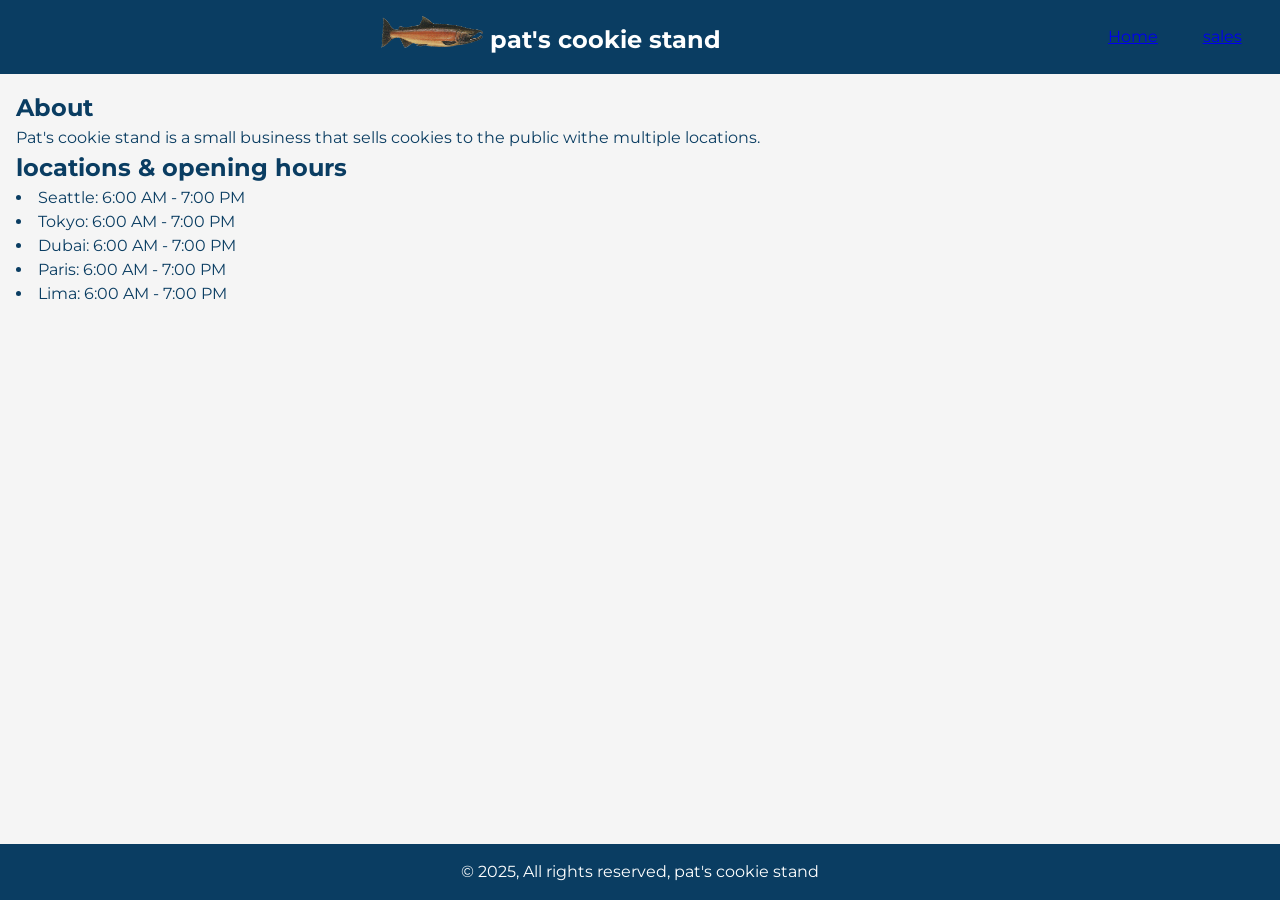
==== index.html @ 522a5770 "added the needded files & made a simple html" ====
<!DOCTYPE html>
<html lang="en">
<head>
    <meta charset="UTF-8">
    <title>pat's cookie stand</title>
    <link rel="stylesheet" href="style.css">
    <link rel="preconnect" href="https://fonts.googleapis.com">
    <link rel="preconnect" href="https://fonts.gstatic.com" crossorigin>
    <link href="https://fonts.googleapis.com/css2?family=Montserrat:ital,wght@0,100..900;1,100..900&display=swap" rel="stylesheet">
</head>
<body>
    <header>
       
        <nav>
        <h1><a href="index.html"><img src="salmon.png" alt="salmon cookie"></a> pat's cookie stand</h1>
        <a href="index.html">Home</a>            
        <a href="sales.html">sales</a>
        </nav>
    </header>
    <main>
      <section>
        <h2>About</h2>
        <p>Pat's cookie stand is a small business that sells cookies to the public withe multiple locations.</p>
      </section>
      <section><h2>locations & opening hours</h2>
        <ul></ul>
            <li>Seattle: 6:00 AM - 7:00 PM</li>
            <li>Tokyo: 6:00 AM - 7:00 PM</li>
            <li>Dubai: 6:00 AM - 7:00 PM</li>
            <li>Paris: 6:00 AM - 7:00 PM</li>
            <li>Lima: 6:00 AM - 7:00 PM</li>
        </ul>
      </section>

    </main>
    <footer>
        <p>&copy; 2025, All rights reserved, pat's cookie stand</p>
    </footer>
</body>
</html>
---- style.css ----
*{
    margin: 0;
    padding: 0;
    box-sizing: border-box;
}
body{
    font-family: 'Montserrat', sans-serif;
    font-size: 16px;
    line-height: 1.5;
    color:#0A3D62;
    background-color: #f5f5f5;
}
header{
    background-color: #0A3D62;
    color: #fff;
    padding: 1rem;
    text-align: center;
}
nav{
    display: flex;
    flex-direction: row;
    justify-content: space-around;
    align-items: center;
}
main{
    padding: 1rem;
}
footer p{
    POSITION: fixed;
    BOTTOM: 0;
    WIDTH: 100%;
    TEXT-ALIGN: CENTER;
    PADDING: 1rem;
    BACKGROUND-COLOR: #0A3D62;
    color: #fff;
}
img{
    width: 10%;
    height: 10%;
    object-fit: cover;
}
#sales {
    display: flex;
    flex-direction: row;
    flex-wrap: nowrap;
    gap: 2rem;
    justify-content: center;
}
#sales h2{
    text-align: center;
    font-size: 2rem;
    font-weight: bold;
    margin-bottom: 1rem;
    color: #0A3D62;
}
#sales ul{
    list-style: none;
    padding: 0;
    margin: 0;
    display: flex;
    flex-direction: column;
    align-items: center;
    justify-content: center;
}
#sales li{
    margin-left: 0.5rem;
    font-size: 1.2rem;
    font-weight: bold;
    color: #0A3D62;
}
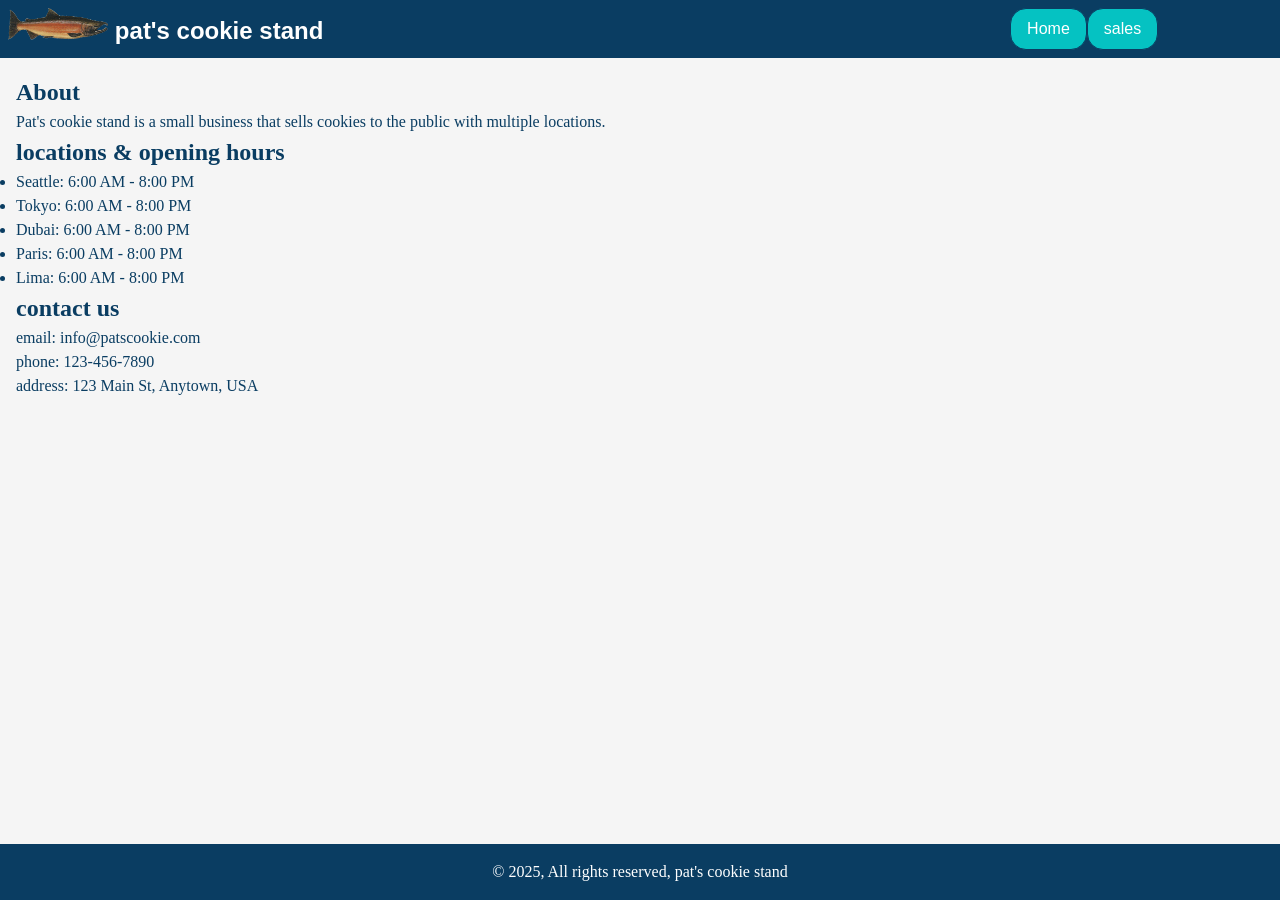
==== commit 44051e81: "udjustment on the css file and added gitignore & eslintrc files" ====
--- a/index.html
+++ b/index.html
@@ -13,23 +13,28 @@
        
         <nav>
         <h1><a href="index.html"><img src="salmon.png" alt="salmon cookie"></a> pat's cookie stand</h1>
-        <a href="index.html">Home</a>            
-        <a href="sales.html">sales</a>
+       <a href="index.html" class="button">Home</a>        
+      <a href="sales.html" class="button">sales</a>
         </nav>
     </header>
     <main>
       <section>
         <h2>About</h2>
-        <p>Pat's cookie stand is a small business that sells cookies to the public withe multiple locations.</p>
+        <p>Pat's cookie stand is a small business that sells cookies to the public with multiple locations.</p>
       </section>
       <section><h2>locations & opening hours</h2>
-        <ul></ul>
-            <li>Seattle: 6:00 AM - 7:00 PM</li>
-            <li>Tokyo: 6:00 AM - 7:00 PM</li>
-            <li>Dubai: 6:00 AM - 7:00 PM</li>
-            <li>Paris: 6:00 AM - 7:00 PM</li>
-            <li>Lima: 6:00 AM - 7:00 PM</li>
+        <ul>
+            <li>Seattle: 6:00 AM - 8:00 PM</li>
+            <li>Tokyo: 6:00 AM - 8:00 PM</li>
+            <li>Dubai: 6:00 AM - 8:00 PM</li>
+            <li>Paris: 6:00 AM - 8:00 PM</li>
+            <li>Lima: 6:00 AM - 8:00 PM</li>
         </ul>
+      </section>
+      <section><h2>contact us</h2>
+        <p>email: info@patscookie.com</p>
+        <p>phone: 123-456-7890</p>
+        <p>address: 123 Main St, Anytown, USA</p>
       </section>
 
     </main>
--- a/style.css
+++ b/style.css
@@ -4,22 +4,27 @@
     box-sizing: border-box;
 }
 body{
-    font-family: 'Montserrat', sans-serif;
+    font-family: 'georgia,serif';
     font-size: 16px;
     line-height: 1.5;
     color:#0A3D62;
     background-color: #f5f5f5;
 }
+h1 h2{
+    font-family: 'Montserrat', sans-serif;
+    color: #0A3D62;
+}
 header{
     background-color: #0A3D62;
     color: #fff;
-    padding: 1rem;
-    text-align: center;
+    padding: 0.5rem;
+    text-align: left;
+    font-family: sans-serif;
 }
 nav{
     display: flex;
     flex-direction: row;
-    justify-content: space-around;
+    justify-content: left;
     align-items: center;
 }
 main{
@@ -42,9 +47,14 @@
 #sales {
     display: flex;
     flex-direction: row;
-    flex-wrap: nowrap;
+    flex-wrap: wrap;
     gap: 2rem;
     justify-content: center;
+    background: #e9e9e9;
+    padding: 1rem;
+    border-radius: 1rem;
+    box-shadow: 0 0 10px 0 rgba(0, 0, 0, 0.1);
+    margin: 1rem;
 }
 #sales h2{
     text-align: center;
@@ -66,5 +76,15 @@
     margin-left: 0.5rem;
     font-size: 1.2rem;
     font-weight: bold;
-    color: #0A3D62;
+    color: #333;
+}
+.button{
+    display: inline-block;
+    background-color: #05c2c2;
+    color: #fff;
+    padding: 0.5rem 1rem;
+    border-radius: 1rem;
+    border: 1px solid #0A3D62;
+    text-decoration: none;
+    cursor: pointer;
 }
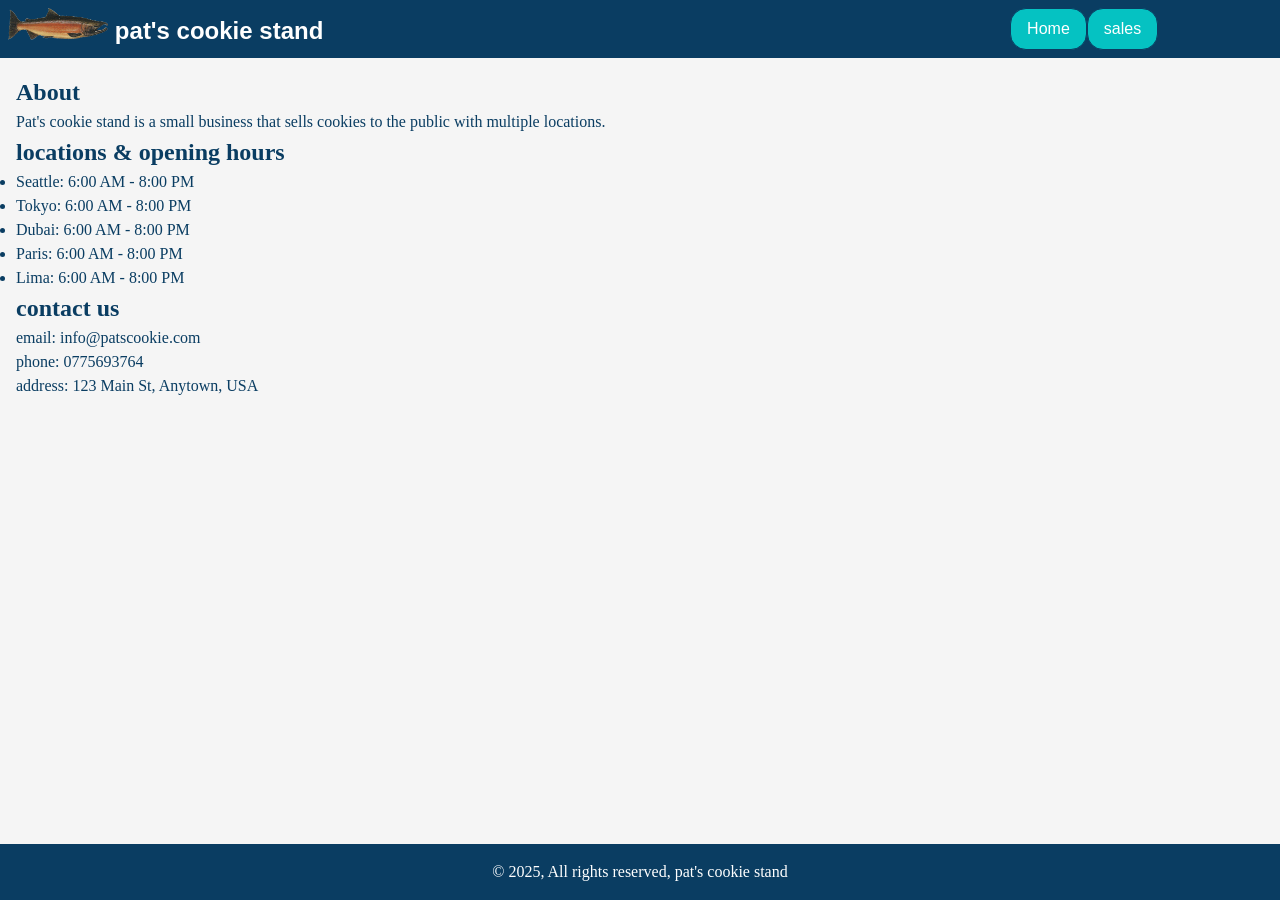
==== commit 19d24a97: "udjust the index.html file" ====
--- a/index.html
+++ b/index.html
@@ -33,7 +33,7 @@
       </section>
       <section><h2>contact us</h2>
         <p>email: info@patscookie.com</p>
-        <p>phone: 123-456-7890</p>
+        <p>phone: 0775693764</p>
         <p>address: 123 Main St, Anytown, USA</p>
       </section>
 
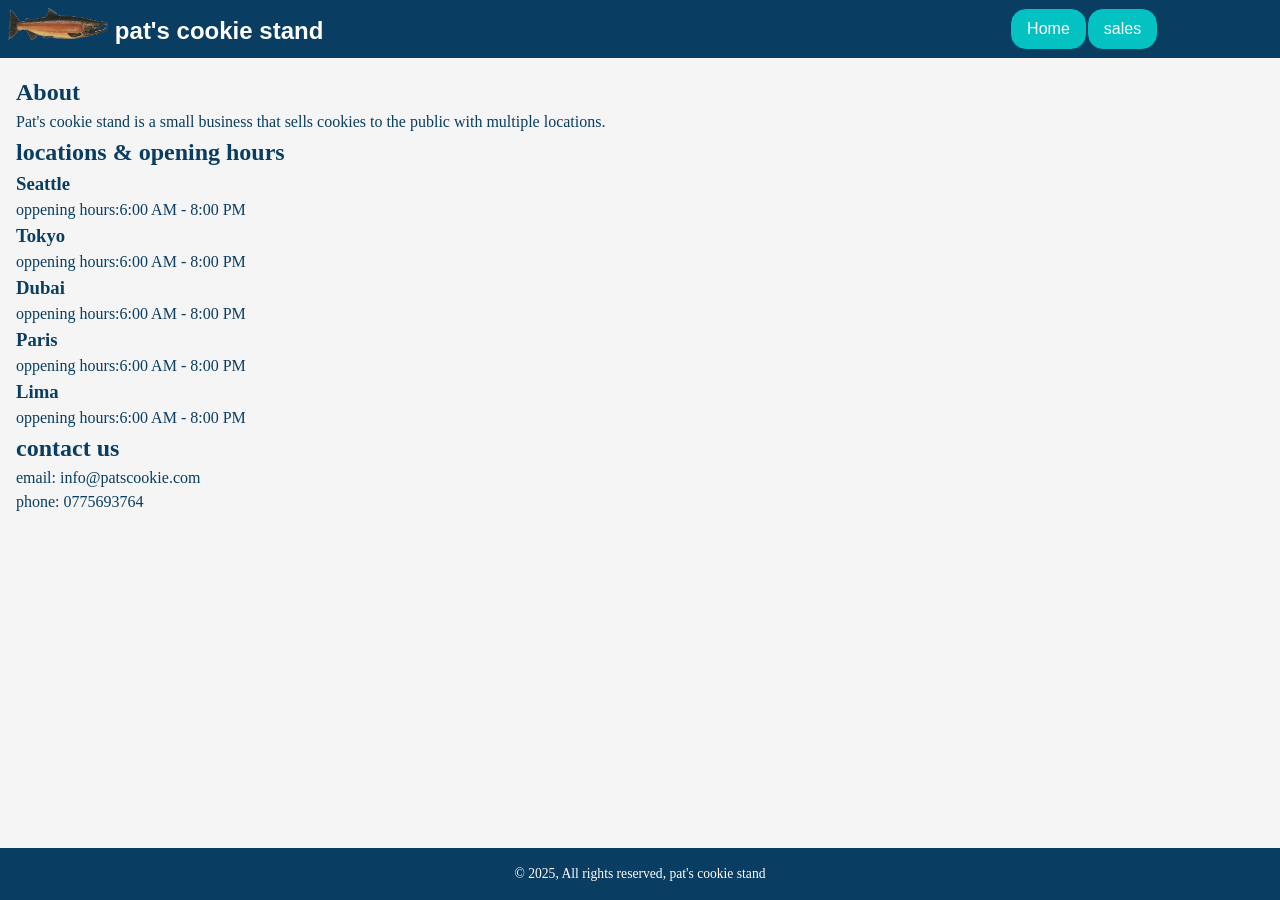
==== commit b974172b: "added the the html and css for the form" ====
--- a/index.html
+++ b/index.html
@@ -23,18 +23,22 @@
         <p>Pat's cookie stand is a small business that sells cookies to the public with multiple locations.</p>
       </section>
       <section><h2>locations & opening hours</h2>
-        <ul>
-            <li>Seattle: 6:00 AM - 8:00 PM</li>
-            <li>Tokyo: 6:00 AM - 8:00 PM</li>
-            <li>Dubai: 6:00 AM - 8:00 PM</li>
-            <li>Paris: 6:00 AM - 8:00 PM</li>
-            <li>Lima: 6:00 AM - 8:00 PM</li>
-        </ul>
+        
+            <h3>Seattle</h3>
+            <p>oppening hours:6:00 AM - 8:00 PM</p>
+            <h3>Tokyo</h3>
+            <p>oppening hours:6:00 AM - 8:00 PM</p>
+            <h3>Dubai</h3>
+            <p>oppening hours:6:00 AM - 8:00 PM</p>
+            <h3>Paris</h3>
+            <p>oppening hours:6:00 AM - 8:00 PM</p>
+            <h3>Lima</h3>
+            <p>oppening hours:6:00 AM - 8:00 PM</p>
+        
       </section>
       <section><h2>contact us</h2>
         <p>email: info@patscookie.com</p>
         <p>phone: 0775693764</p>
-        <p>address: 123 Main St, Anytown, USA</p>
       </section>
 
     </main>
--- a/style.css
+++ b/style.css
@@ -2,35 +2,35 @@
     margin: 0;
     padding: 0;
     box-sizing: border-box;
-}
-body{
+  }
+  body{
     font-family: 'georgia,serif';
     font-size: 16px;
     line-height: 1.5;
     color:#0A3D62;
     background-color: #f5f5f5;
-}
-h1 h2{
+  }
+  h1 h2 h3{
     font-family: 'Montserrat', sans-serif;
     color: #0A3D62;
-}
-header{
+  }
+  header{
     background-color: #0A3D62;
     color: #fff;
     padding: 0.5rem;
     text-align: left;
     font-family: sans-serif;
-}
-nav{
+  }
+  nav{
     display: flex;
     flex-direction: row;
     justify-content: left;
     align-items: center;
-}
-main{
+  }
+  main{
     padding: 1rem;
-}
-footer p{
+  }
+  footer p{
     POSITION: fixed;
     BOTTOM: 0;
     WIDTH: 100%;
@@ -38,47 +38,75 @@
     PADDING: 1rem;
     BACKGROUND-COLOR: #0A3D62;
     color: #fff;
-}
-img{
+  }
+  img{
     width: 10%;
     height: 10%;
     object-fit: cover;
-}
-#sales {
-    display: flex;
-    flex-direction: row;
-    flex-wrap: wrap;
-    gap: 2rem;
-    justify-content: center;
-    background: #e9e9e9;
-    padding: 1rem;
-    border-radius: 1rem;
-    box-shadow: 0 0 10px 0 rgba(0, 0, 0, 0.1);
-    margin: 1rem;
-}
-#sales h2{
+  }
+  input{
+    width: 100px;
+    height: 20px;
+  }
+  .inputForm{
+    display:flexbox;
+    max-width: 100%;
+    border-style:groove;
+    
+  }
+  table {
+    place-items:center;
+    width: 100%;
+    border-collapse: collapse;
+    margin-top: 1rem;
+    font-size: 0.95rem;
+  }
+  
+  thead {
+    background-color: #2c3e50;
+    color: #f5f5f5;
+  }
+  
+  thead th {
+    padding: 0.6rem;
     text-align: center;
-    font-size: 2rem;
-    font-weight: bold;
-    margin-bottom: 1rem;
-    color: #0A3D62;
-}
-#sales ul{
-    list-style: none;
-    padding: 0;
-    margin: 0;
-    display: flex;
-    flex-direction: column;
-    align-items: center;
-    justify-content: center;
-}
-#sales li{
-    margin-left: 0.5rem;
-    font-size: 1.2rem;
-    font-weight: bold;
-    color: #333;
-}
-.button{
+    font-weight: 700;
+  }
+  
+  tbody td,
+  tfoot td {
+    border: 1px solid #ddd;
+    padding: 0.5rem;
+    text-align: center;
+  }
+  
+  tbody td:first-child,tfoot td:first-child {
+        font-weight: 700;
+        text-align: left;
+        padding-left: 0.75rem;
+    }
+  
+  tbody tr:nth-child(even) {
+    background-color: #fafafa;
+  }
+  
+  
+  tfoot {
+    background-color: #ffe4b5;
+    font-weight: 700;
+  }
+  
+  tfoot td {
+    border-top: 2px solid #d35400;
+  }
+  footer {
+    text-align: center;
+    padding: 1rem 0;
+    margin-top: 1.5rem;
+    font-size: 0.85rem;
+    color: #777;
+  }
+  .button{
     display: inline-block;
     background-color: #05c2c2;
     color: #fff;
@@ -87,4 +115,4 @@
     border: 1px solid #0A3D62;
     text-decoration: none;
     cursor: pointer;
-}+  }
